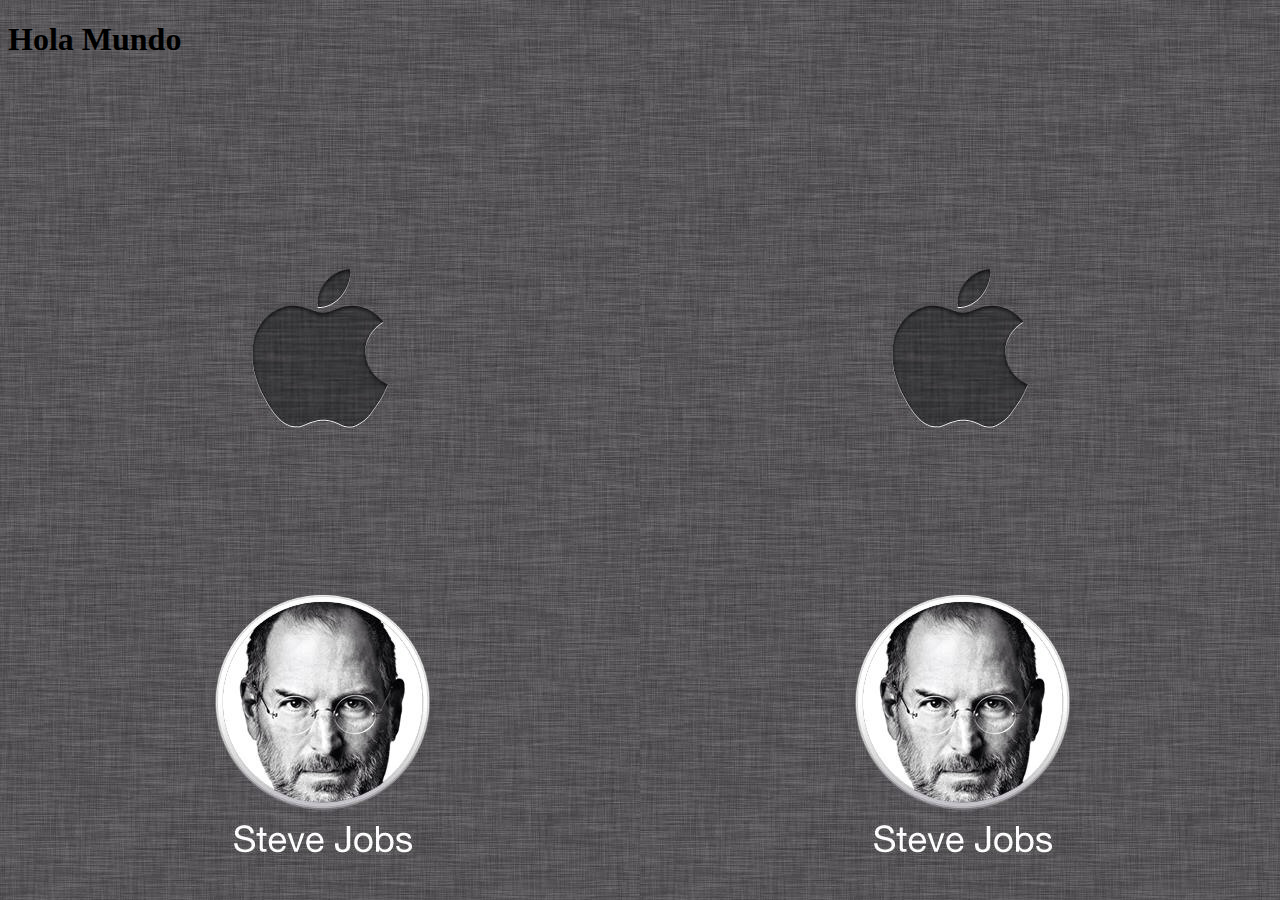
==== phonegap/assets/www/index.html @ ad40cdd2 "" ====
<!DOCTYPE HTML>
<html>
 <head>
 
 <script type="text/javascript" charset="utf-8" src="phonegap.js"></script>
 </head>
 <body background="imagenes/fondointro.jpg">

 <h1>Hola Mundo</h1>
 </body>
</html>
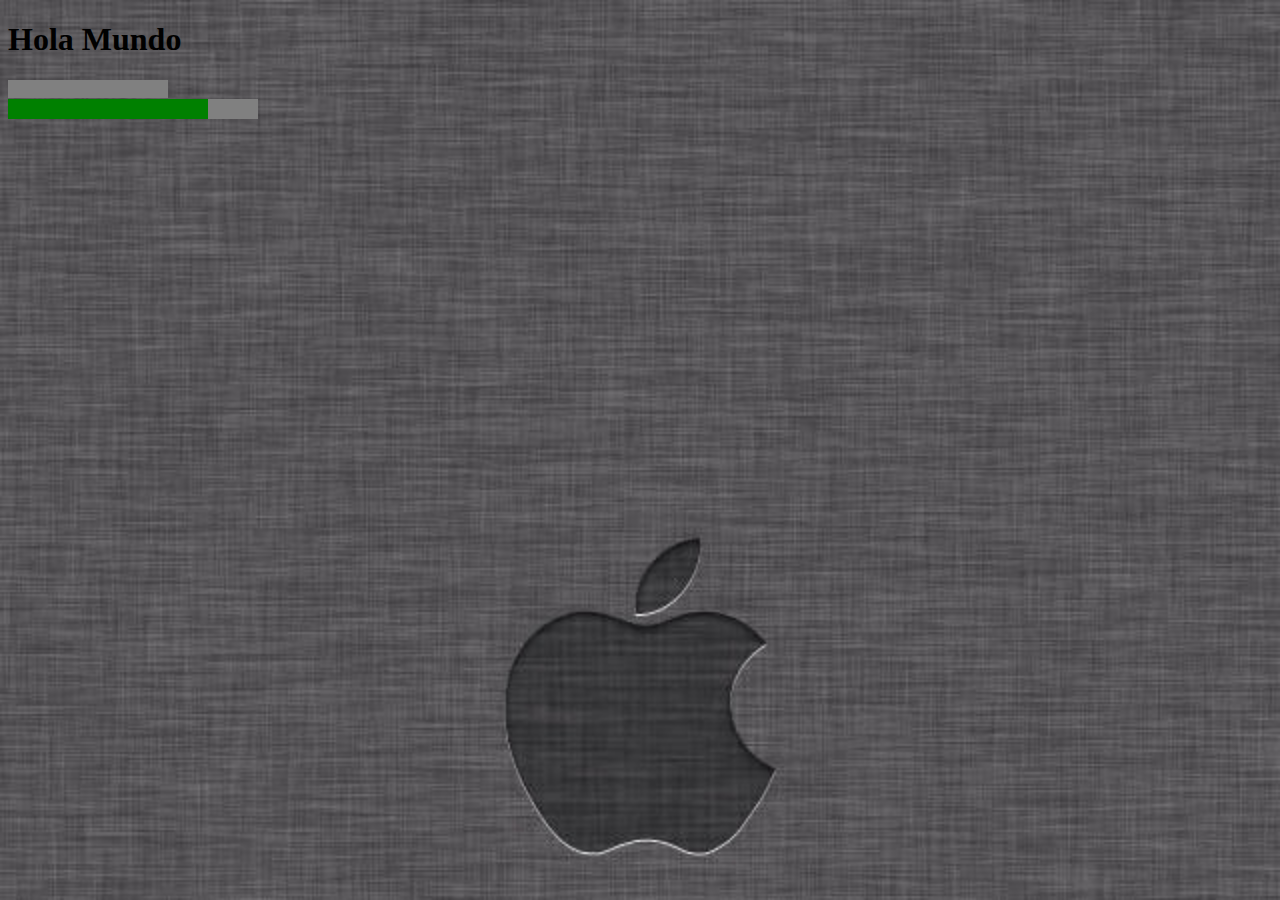
==== commit 0b56afa2: "" ====
--- a/phonegap/assets/www/index.html
+++ b/phonegap/assets/www/index.html
@@ -1,11 +1,39 @@
 <!DOCTYPE HTML>
 <html>
  <head>
- 
+ <style type="text/css">
+
+body
+{
+background:url("imagenes/fondointro.jpg");
+background-size:100% auto;
+background-repeat:no-repeat;
+
+}
+
+progress {  
+
+    background-color: #f3f3f3;  
+    border: 0;  
+    height: 18px;  
+    border-radius: 9px;  
+}
+progress[value] {
+ width: 250px;
+ height: 20px;
+ }
+
+
+ </style>
  <script type="text/javascript" charset="utf-8" src="phonegap.js"></script>
  </head>
- <body background="imagenes/fondointro.jpg">
-
- <h1>Hola Mundo</h1>
- </body>
+ <body>
+  <h1>Hola Mundo</h1>
+<div class="contenedor">
+	<progress></progress>
+</div>
+  </body>
+<footer>
+<progress max="100" value="80" ></progress>
+  </footer>
 </html>